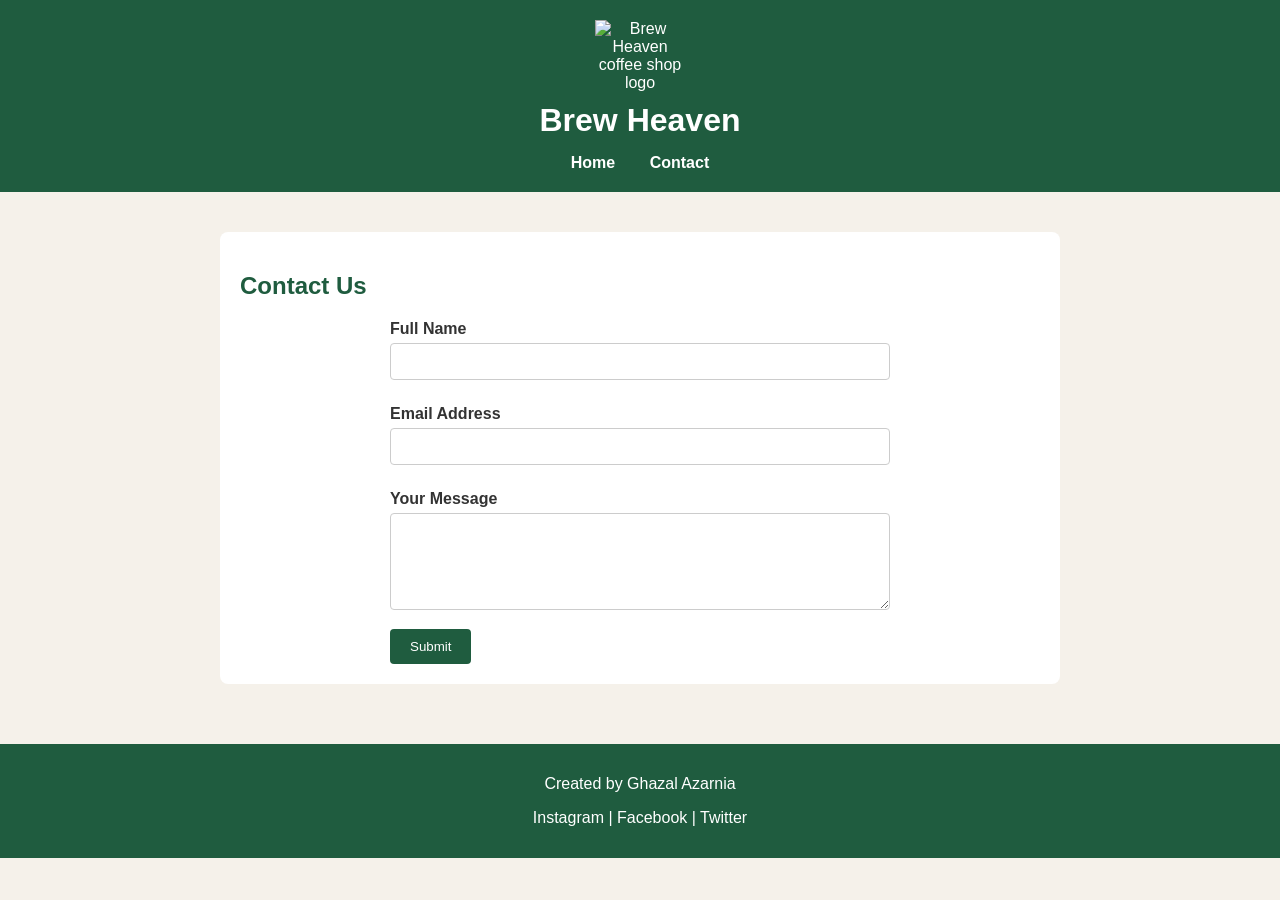
==== contact.html @ 3f0c8755 "final" ====
<!DOCTYPE html>
<html lang="en">
<head>
<meta charset="UTF-8">
<meta name="viewport" content="width=device-width, initial-scale=1.0">
<title>Brew Heaven | Contact</title>
<link rel="stylesheet" href="styles/styles.css">
</head>

<body>
    <header>
        <img src="images/logo.png" alt="Brew Heaven coffee shop logo" class="logo">
        <h1>Brew Heaven</h1>
        <nav>
            <ul>
                <li><a href="index.html">Home</a></li>
                <li><a href="contact.html">Contact</a></li>
            </ul>
        </nav>
    </header>

    <main>
        <section>
            <h2>Contact Us</h2>
            <form action="#" method="post">
                <label for="name">Full Name</label>
                <input type="text" id="name" name="name" required>

                <label for="email">Email Address</label>
                <input type="email" id="email" name="email" required>

                <label for="message">Your Message</label>
                <textarea id="message" name="message" rows="5" required></textarea>

                <button type="submit">Submit</button>
            </form>
        </section>
    </main>

    <footer>
        <p>Created by Ghazal Azarnia</p>
        <p>
            <a href="#">Instagram</a> |
            <a href="#">Facebook</a> |
            <a href="#">Twitter</a>
        </p>
    </footer>
</body>
</html>
---- styles/styles.css ----
body {
    font-family: Arial, sans-serif;
    margin: 0;
    background-color: #f5f1ea;
    color: #333333;
}

header {
    background-color: #1f5c3f;
    color: #ffffff;
    text-align: center;
    padding: 20px;
}

.logo {
    width: 90px;
    height: auto;
    display: block;
    margin: 0 auto 10px;
}

h1 {
    margin: 10px 0;
}

nav ul {
    list-style: none;
    padding: 0;
    margin: 15px 0 0;
}

nav li {
    display: inline-block;
    margin: 0 15px;
}

nav a {
    color: #ffffff;
    text-decoration: none;
    font-weight: bold;
}

main {
    padding: 20px;
}

section {
    background-color: #ffffff;
    max-width: 800px;
    margin: 20px auto;
    padding: 20px;
    border-radius: 8px;
}

h2 {
    color: #1f5c3f;
}

form {
    max-width: 500px;
    margin: 0 auto;
}

label {
    display: block;
    margin-top: 10px;
    margin-bottom: 5px;
    font-weight: bold;
}

input,
textarea {
    width: 100%;
    padding: 10px;
    margin-bottom: 15px;
    border: 1px solid #cccccc;
    border-radius: 4px;
    box-sizing: border-box;
    font-family: Arial, sans-serif;
}

button {
    background-color: #1f5c3f;
    color: #ffffff;
    border: none;
    padding: 10px 20px;
    border-radius: 4px;
    cursor: pointer;
}

button:hover {
    background-color: #17452f;
}

footer {
    background-color: #1f5c3f;
    color: #ffffff;
    text-align: center;
    padding: 15px;
    margin-top: 20px;
}

footer a {
    color: #ffffff;
    text-decoration: none;
}
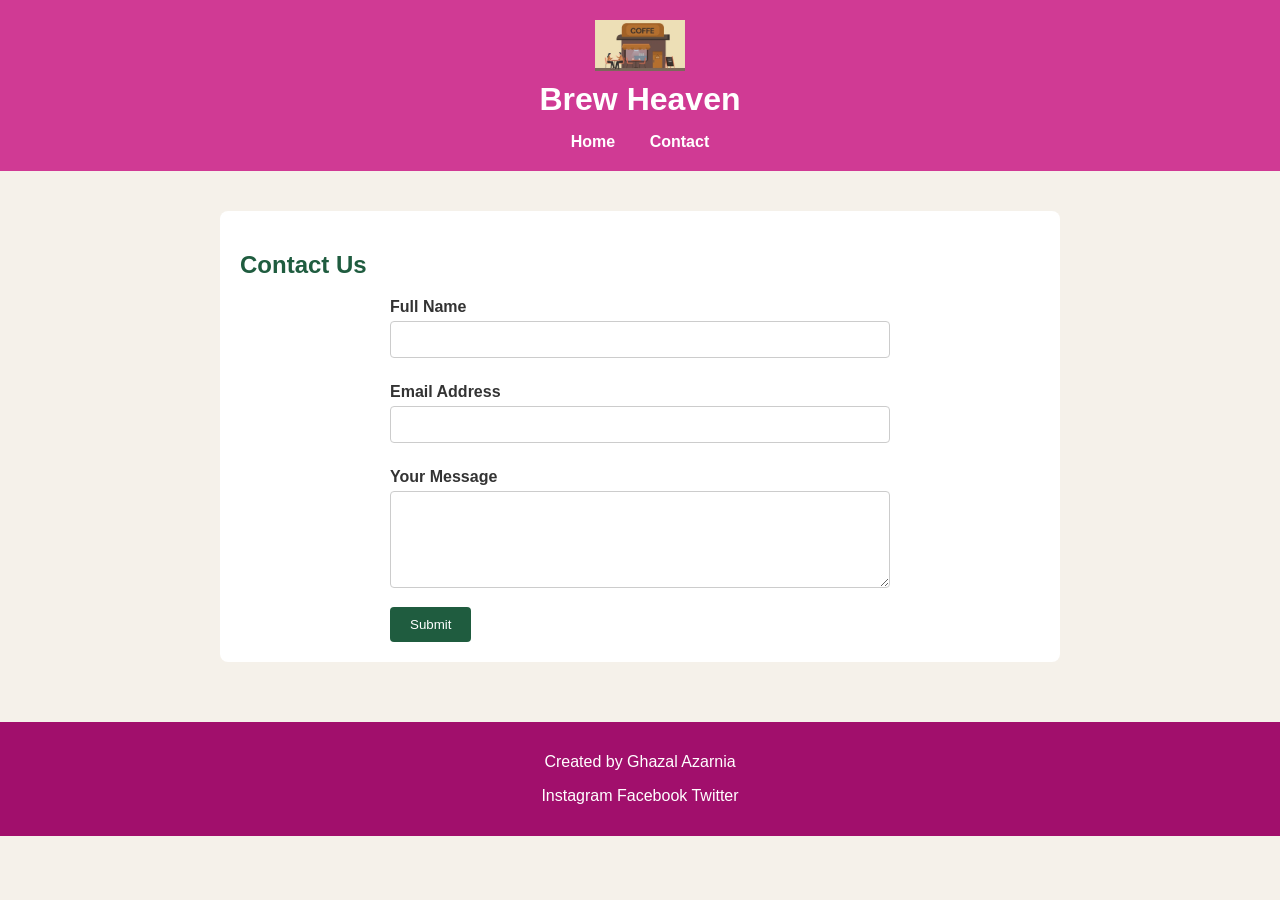
==== commit 95809218: "social media  link aded" ====
--- a/contact.html
+++ b/contact.html
@@ -40,9 +40,9 @@
     <footer>
         <p>Created by Ghazal Azarnia</p>
         <p>
-            <a href="#">Instagram</a> |
-            <a href="#">Facebook</a> |
-            <a href="#">Twitter</a>
+<a href="https://instagram.com">Instagram</a>
+<a href="https://facebook.com">Facebook</a>
+<a href="https://twitter.com">Twitter</a>
         </p>
     </footer>
 </body>
--- a/styles/styles.css
+++ b/styles/styles.css
@@ -6,7 +6,7 @@
 }
 
 header {
-    background-color: #1f5c3f;
+    background-color: #c6087dc8;
     color: #ffffff;
     text-align: center;
     padding: 20px;
@@ -93,7 +93,7 @@
 }
 
 footer {
-    background-color: #1f5c3f;
+    background-color: #a10f6c;
     color: #ffffff;
     text-align: center;
     padding: 15px;
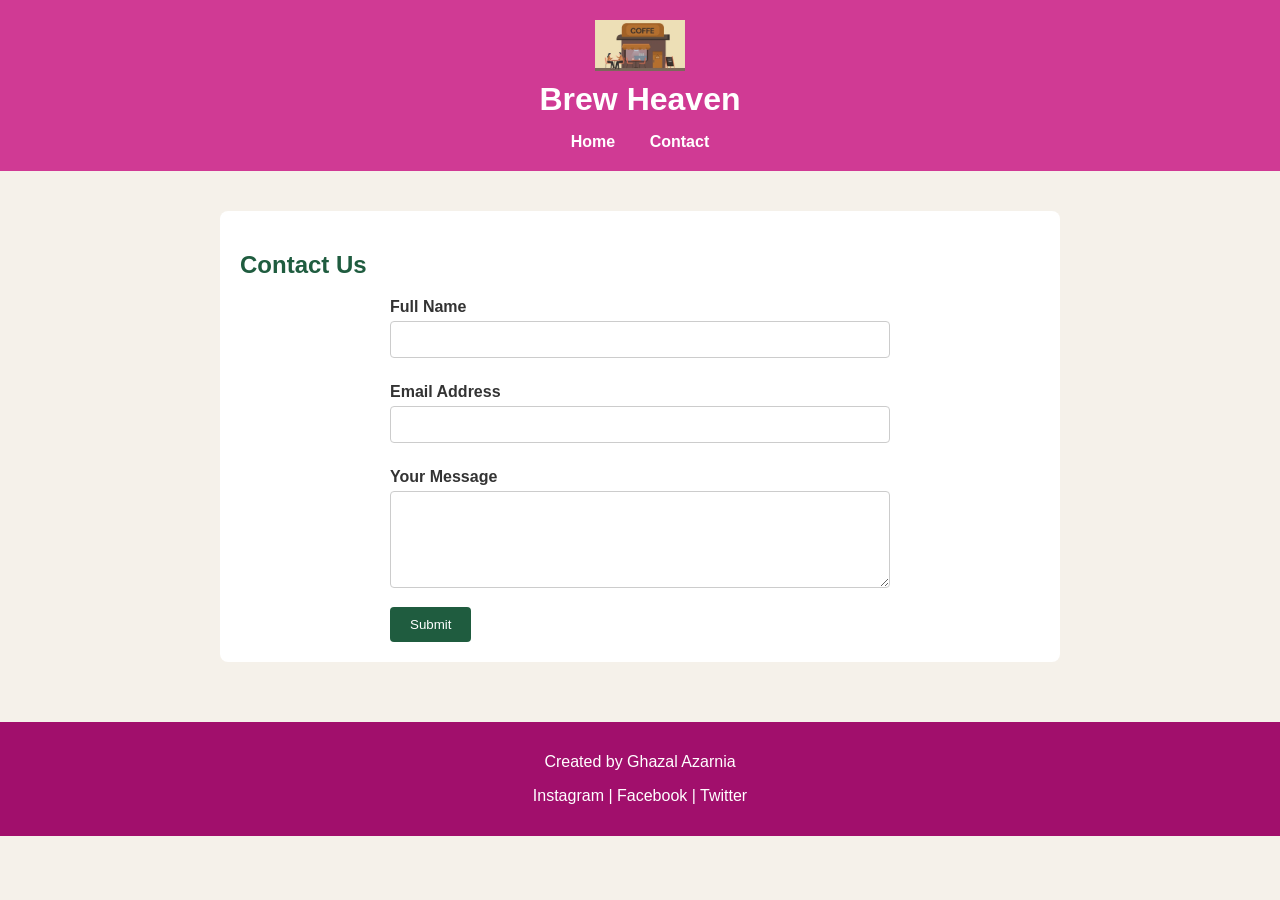
==== commit 64011bd0: "final" ====
--- a/contact.html
+++ b/contact.html
@@ -8,42 +8,54 @@
 </head>
 
 <body>
-    <header>
-        <img src="images/logo.png" alt="Brew Heaven coffee shop logo" class="logo">
-        <h1>Brew Heaven</h1>
-        <nav>
-            <ul>
-                <li><a href="index.html">Home</a></li>
-                <li><a href="contact.html">Contact</a></li>
-            </ul>
-        </nav>
-    </header>
 
-    <main>
-        <section>
-            <h2>Contact Us</h2>
-            <form action="#" method="post">
-                <label for="name">Full Name</label>
-                <input type="text" id="name" name="name" required>
+<header>
+<img src="images/logo.png" alt="Brew Heaven coffee shop logo" class="logo">
+<h1>Brew Heaven</h1>
 
-                <label for="email">Email Address</label>
-                <input type="email" id="email" name="email" required>
+<nav>
+<ul>
+<li><a href="index.html">Home</a></li>
+<li><a href="contact.html">Contact</a></li>
+</ul>
+</nav>
+</header>
 
-                <label for="message">Your Message</label>
-                <textarea id="message" name="message" rows="5" required></textarea>
+<main>
 
-                <button type="submit">Submit</button>
-            </form>
-        </section>
-    </main>
+<section>
+<h2>Contact Us</h2>
 
-    <footer>
-        <p>Created by Ghazal Azarnia</p>
-        <p>
-<a href="https://instagram.com">Instagram</a>
-<a href="https://facebook.com">Facebook</a>
-<a href="https://twitter.com">Twitter</a>
-        </p>
-    </footer>
+<form action="#" method="post">
+
+<label for="name">Full Name</label>
+<input type="text" id="name" name="name" required>
+
+<label for="email">Email Address</label>
+<input type="email" id="email" name="email" required>
+
+<label for="message">Your Message</label>
+<textarea id="message" name="message" rows="5" required></textarea>
+
+<button type="submit">Submit</button>
+
+</form>
+
+</section>
+
+</main>
+
+<footer>
+
+<p>Created by Ghazal Azarnia</p>
+
+<p>
+<a href="#">Instagram</a> |
+<a href="#">Facebook</a> |
+<a href="#">Twitter</a>
+</p>
+
+</footer>
+
 </body>
 </html>
